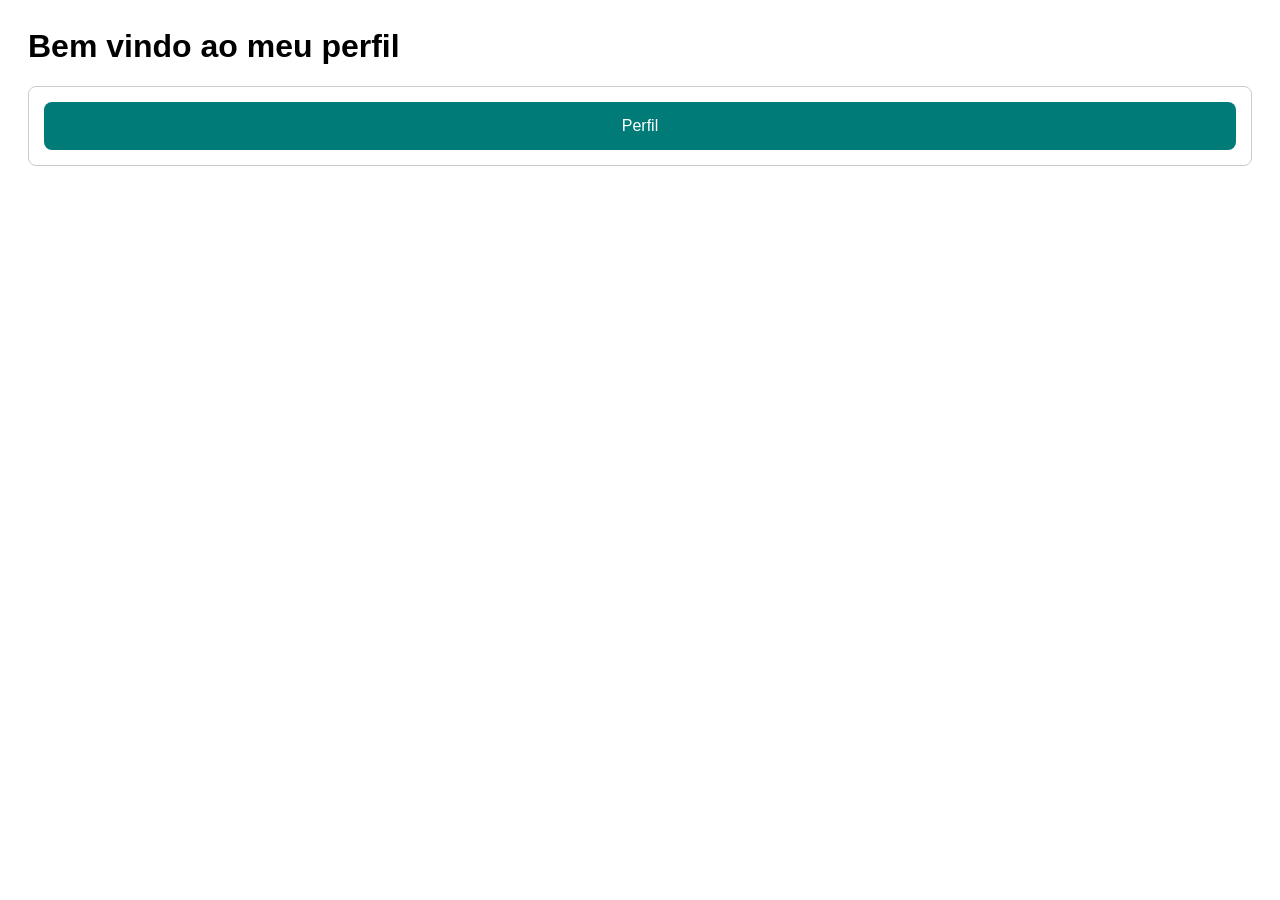
==== index.html @ 1018067b "pc" ====
<html lang="en">
<head>
    <meta charset="UTF-8">
    <meta name="viewport" content="width=device-width, initial-scale=1.0">
    <title>Meu Perfil</title>
    <link rel="stylesheet" href="index.css">
</head>
<body>
    <h1>Bem vindo ao meu perfil</h1>
    <div class="card">
        <div class="button-container">
            <button class="nav-button" onclick="window.location.href='perfil.html'">Perfil</button>
        </div>
    </div>    
</body>
</html>
---- index.css ----
body {
    font-family: Arial, Helvetica, sans-serif;
    padding: 20px;
}
.card{
    border: 1px solid #ccc;
    padding: 15px;
    margin-bottom: 15px;
    border-radius: 8px;
}

.button-container{
   display: flex;
   flex-direction: column;
   gap:10px;
}

.nav-button{
    background-color: #007b77;
    color: white;
    border: none;
    padding: 15px 20px;
    cursor: pointer;
    border-radius: 8px;
    font-size: 16px;
    text-align:center;
    transition: background-color 0.3s;
}
.nav-button:hover{
    background-color: #0056b3;
}

.back-button{
    background-color: #6c757d;
    color: white;
    border:none;
    padding:10px 20 px;
    border-radius:8px;
    cursor: pointer;
    font-size: 14px;
    margin-top: 15px;
    transition: background-color 0.3s;
}
.back-button:hover{
    background-color: #545b62;
}
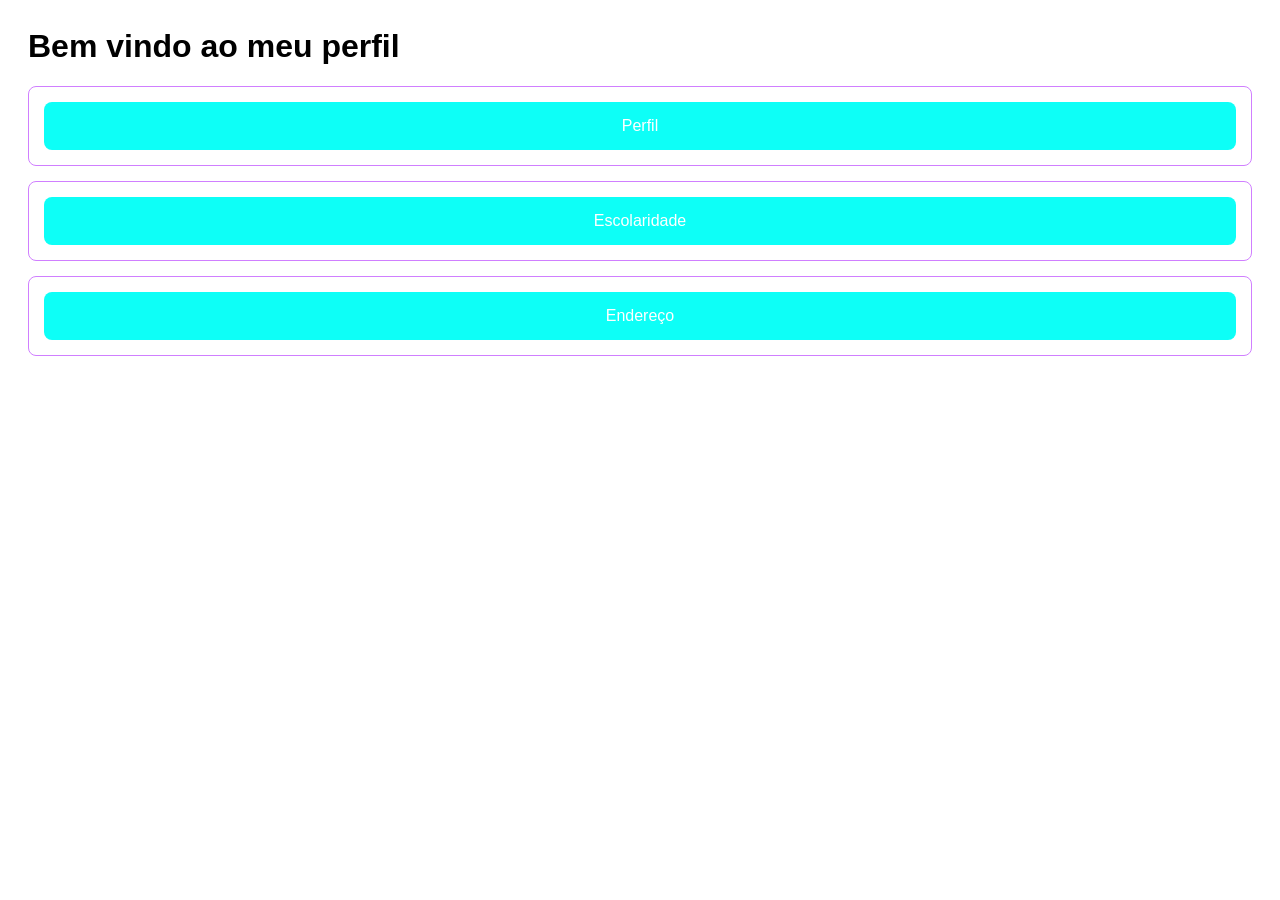
==== commit 63651c93: "sc" ====
--- a/index.html
+++ b/index.html
@@ -13,5 +13,14 @@
             <button class="nav-button" onclick="window.location.href='perfil.html'">Perfil</button>
         </div>
     </div>    
+    <div class="card">
+        <div class="button-container">
+            <button class="nav-button" onclick="window.location.href='escolaridade.html'">Escolaridade</button>
+        </div>
+    </div>
+    <div class="card">
+        <div class="button-container">
+            <button class="nav-button" onclick="window.location.href='Endereço.html'">Endereço</button>
+        </div>
 </body>
 </html>
--- a/index.css
+++ b/index.css
@@ -3,7 +3,7 @@
     padding: 20px;
 }
 .card{
-    border: 1px solid #ccc;
+    border: 1px solid #d07fff;
     padding: 15px;
     margin-bottom: 15px;
     border-radius: 8px;
@@ -16,7 +16,7 @@
 }
 
 .nav-button{
-    background-color: #007b77;
+    background-color: #0dfff7;
     color: white;
     border: none;
     padding: 15px 20px;
@@ -27,11 +27,11 @@
     transition: background-color 0.3s;
 }
 .nav-button:hover{
-    background-color: #0056b3;
+    background-color: #a847ee;
 }
 
 .back-button{
-    background-color: #6c757d;
+    background-color: #4b86b9;
     color: white;
     border:none;
     padding:10px 20 px;
